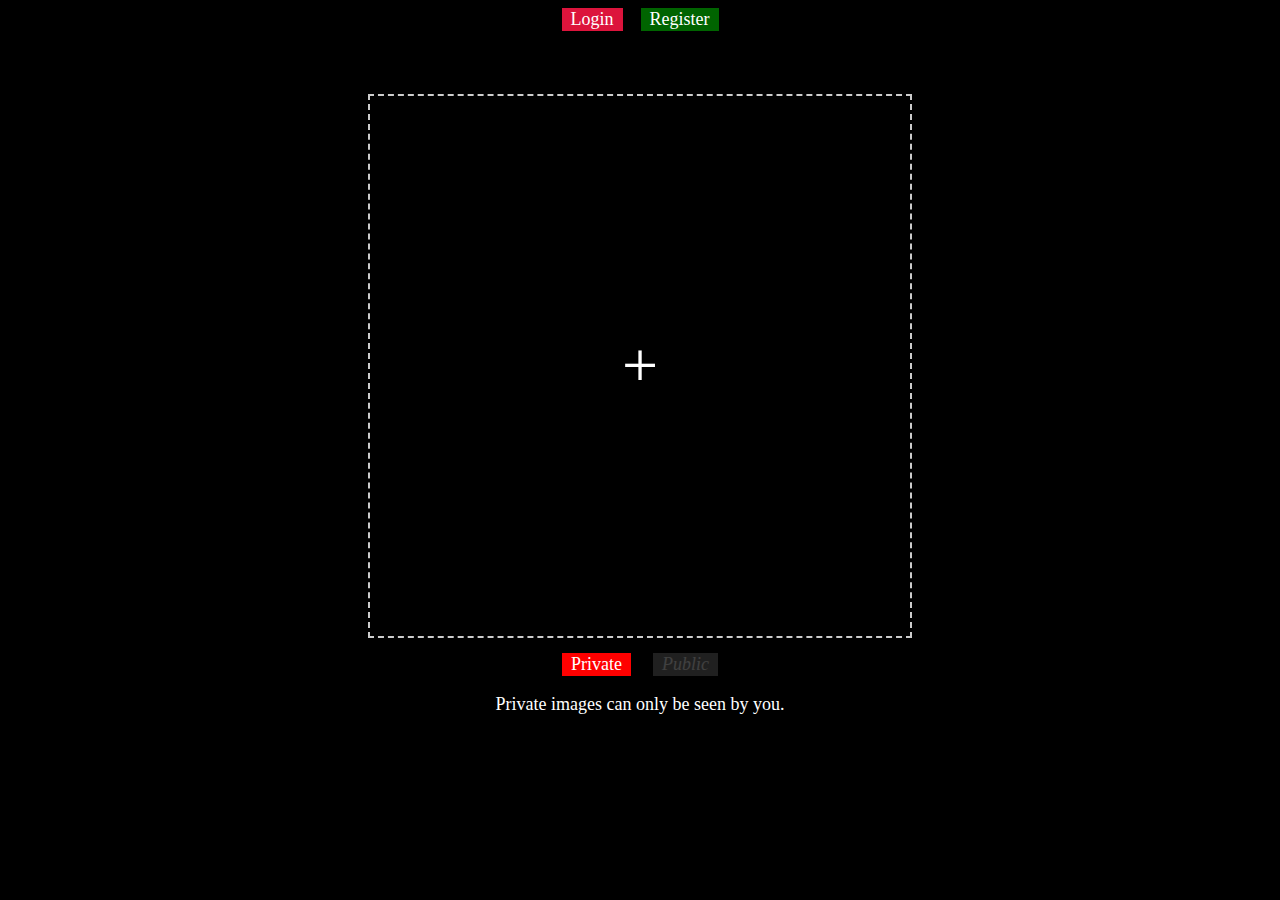
==== src/main/resources/static/index.html @ a204abf2 "link2img website source code (front+backend)" ====
<!DOCTYPE html>
<html lang="en">
    <head>
        <meta charset="UTF-8">
        <title>Home Page</title>

        <link href="resources/styles/main.css" rel="stylesheet">
    </head>

    <body>
        <div class="button-panel">
            <button class="button1" id="loginButton" onclick="location.href='pages/login.html';">
                Login
            </button>
            <button class="button2" id="logoutButton">
                Logout
            </button>
            <button class="button3" id="registerButton" onclick="location.href='pages/register.html';">
                Register
            </button>
        </div>

        <div class="main">
            <div class="image-zone">
                <div class="image-upload-box" id="imageUploadBox">
                    <p id="uploadPlus" class="upload-plus">+</p>
                    <input type="file" id="fileElem" style="display: none" accept="image/*">
                    <img id="preview" src="" alt="">
                </div>
                <!--<p id="uploadStatus">Upload an image above...</p>-->
                <div class="visibility-selector-grid" id="preUploadUI">
                    <button class="visibility-button-private" id="privateButton">
                        Private
                    </button>
                    <button class="visibility-button-public" id="publicButton">
                        Public
                    </button>
                    <p id="visibilityDescription">
                    </p>
                    <button class="upload-button" id="uploadButton">
                        Upload
                    </button>
                </div>
                <div class="link-box" id="linkBoxContainer">
                    <p>Link: </p>
                    <input id="linkBox" class="search_bar" type="text" placeholder="">
                    <button class="copy-link-button" id="copyLinkButton">
                        Copy
                    </button>
                    <button class="open-in-tab-button" id="newTabButton">
                        Open in new tab
                    </button>
                    <button class="restart-button" id="uploadMoreButton" onclick="location.reload()">
                        Upload more
                    </button>
                </div>
            </div>
        </div>

        <script defer src="script.js"></script>
    </body>
</html>
---- src/main/resources/static/resources/styles/main.css ----
body{
    background-color: black;
    scroll-behavior: smooth;
}
button {
    color: white;
    font-family: "Cascadia Code", serif;
    font-size: 2vh;

    border: none;
    cursor: pointer;

    margin-inline: 1vh;
    padding-inline: 1vh;
}

img {
    max-width: 100%;
    max-height: 100%;
}

p {
    font-size: 2vh;
    color: white;
    font-family: "Cascadia Code", serif;
    font-weight: lighter;
}

.button1 {
    background-color: crimson;
}

.button2 {
    background-color: darkblue;
}

.button3 {
    background-color: darkgreen;
}

.visibility-selector-grid {
    margin-top: 15px;
}
.visibility-button-private {
    background-color: red;
}
.visibility-button-public {
    background-color: green;
}
.visibility-button-private.disable{
    background-color: grey;
    font-style: oblique;
    font-weight: lighter;
    opacity: 0.25;
}
.visibility-button-public.disable{
    background-color: grey;
    font-style: oblique;
    font-weight: lighter;
    opacity: 0.25;
}

.upload-button{
    display: none;
    background-color: darkblue;
}

button:hover {
    box-shadow: 5px 5px 1px rgba(255,255,255,0.5);
}
button:active{
    background-color: darkgrey;
}

.image-zone{
    display: flex;
    flex-direction: column;
    align-items: center;
    justify-content: center;
    text-align: center;
}

.image-upload-box{
    width: 60vh;
    height: 60vh;
    border: 2px dashed #ccc;

    display: flex;
    align-items: center;
    justify-content: center;
    text-align: center;

    color: #ccc;
    font-size: 20px;
}

.image-upload-box img {
    max-width: 100%;
    max-height: 100%;
    display: none;
    object-fit: cover;
}

.image-upload-box:hover {
    background-color: rgba(255,255,255,10%);
    font-style: oblique;
    cursor: pointer;
}
.image-upload-box.dragover {
    border-color: #333;
    background-color: rgba(255,255,255,10%);

    font-style: oblique;
}

.upload-plus{
    font-size: 64px;
    font-weight: lighter;
}

.search_bar{
    font-family: "Cascadia Code", serif;
    font-size: 1vh;

    margin-left: 1vh;
    margin-top: 1vh;
    margin-bottom: 1vh;
}

.link-box{
    display: none;
    flex-direction: row;
    align-items: center;
    justify-content: center;
    text-align: center;
}

.copy-link-button{
    background-color: blue;
}

.open-in-tab-button{
    background-color: darkred;
}

.main {
    margin-top: 5%;
    display: flex;
    flex-direction: column;
    align-items: center;
}

.title-font {
    font-size: 64px;
    font-weight: normal;
    text-align: center;
    margin-bottom: 3vh;
}

.subtitle {
    text-align: center;
    color: lightgrey;
    margin-top: 5px;
    margin-bottom: 50px;
}

.caption {
    font-weight: lighter;
    text-align: center;
    margin-bottom: 1em;
}

.span_link{
    color: lightsteelblue;
    font-style: italic;
    text-decoration: none;
    margin-right: 5px;
}

.span_link:hover{
    text-decoration: underline;
}

.button-panel{
    display: flex;
    flex-direction: row;
    align-items: center;
    justify-content: center;
}


.login-form-container {
    display: flex;
    flex-direction: column;
    align-items: center;
    justify-content: center;
    text-align: center;
}

.input-bar{
    font-family: "Cascadia Code", serif;
    font-size: 2vh;

    margin-left: 1vh;
    margin-top: 1vh;
    margin-bottom: 1vh;
}

.captioned-input {
    display: flex;
    flex-direction: row;
    align-items: center;
    justify-content: center;
    text-align: center;
}

.label-text {
    margin-top: 1vh;
    margin-bottom: 1vh;
}

.error-report{
    display: none;
    color: red;
}


.restart-button{
    background-color: darkgreen;
}
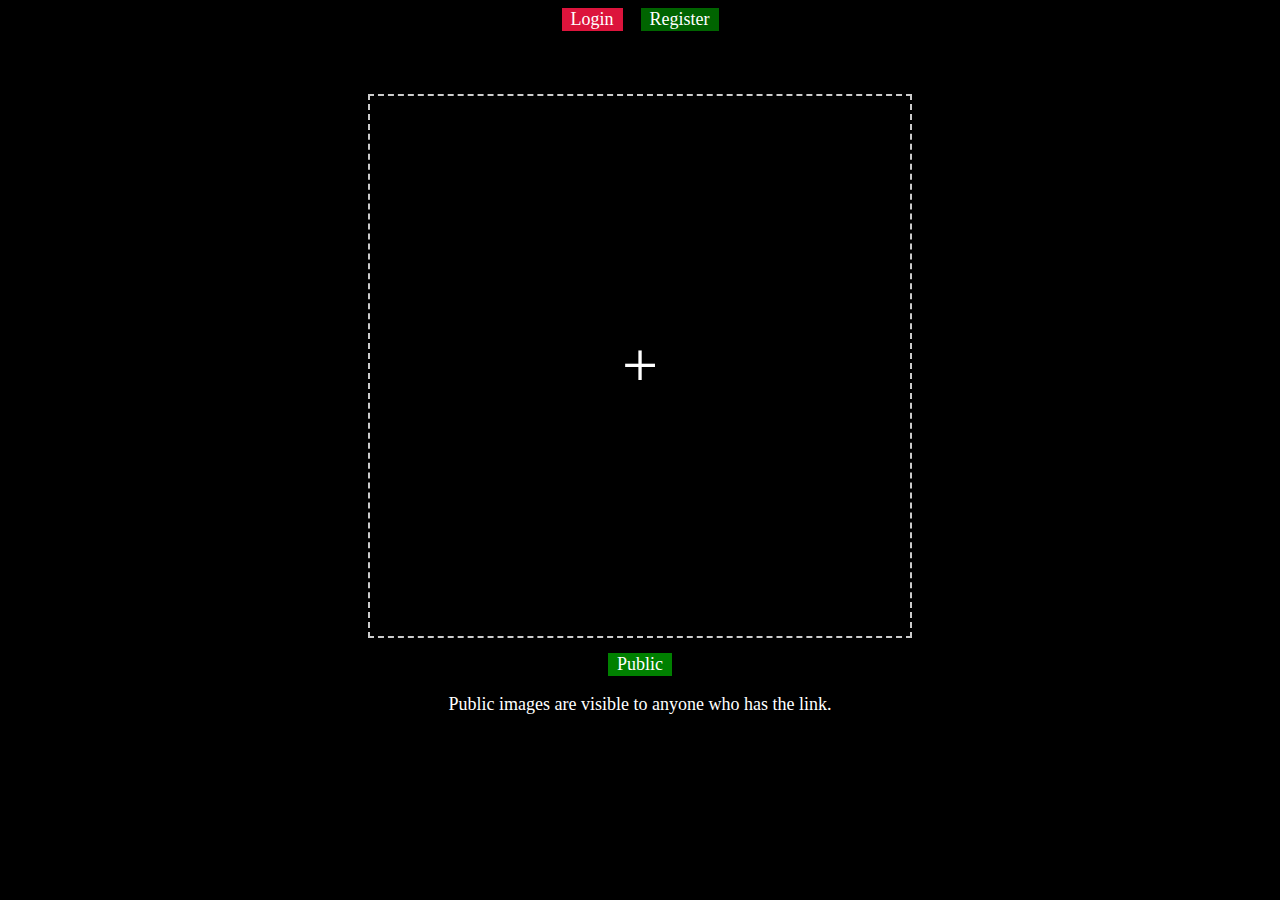
==== commit b4a9f9ec: "HTTPS support added, frontend gaps patched" ====
--- a/src/main/resources/static/index.html
+++ b/src/main/resources/static/index.html
@@ -22,12 +22,14 @@
 
         <div class="main">
             <div class="image-zone">
+
                 <div class="image-upload-box" id="imageUploadBox">
                     <p id="uploadPlus" class="upload-plus">+</p>
                     <input type="file" id="fileElem" style="display: none" accept="image/*">
                     <img id="preview" src="" alt="">
+                    <p id="imageSelectionError" class="error-report">Invalid image file.</p>
                 </div>
-                <!--<p id="uploadStatus">Upload an image above...</p>-->
+
                 <div class="visibility-selector-grid" id="preUploadUI">
                     <button class="visibility-button-private" id="privateButton">
                         Private
--- a/src/main/resources/static/resources/styles/main.css
+++ b/src/main/resources/static/resources/styles/main.css
@@ -92,13 +92,16 @@
 
     color: #ccc;
     font-size: 20px;
+
+    max-width: 70vh;
+    max-height: 70vh;
 }
 
 .image-upload-box img {
     max-width: 100%;
     max-height: 100%;
     display: none;
-    object-fit: cover;
+    object-fit: contain;
 }
 
 .image-upload-box:hover {
